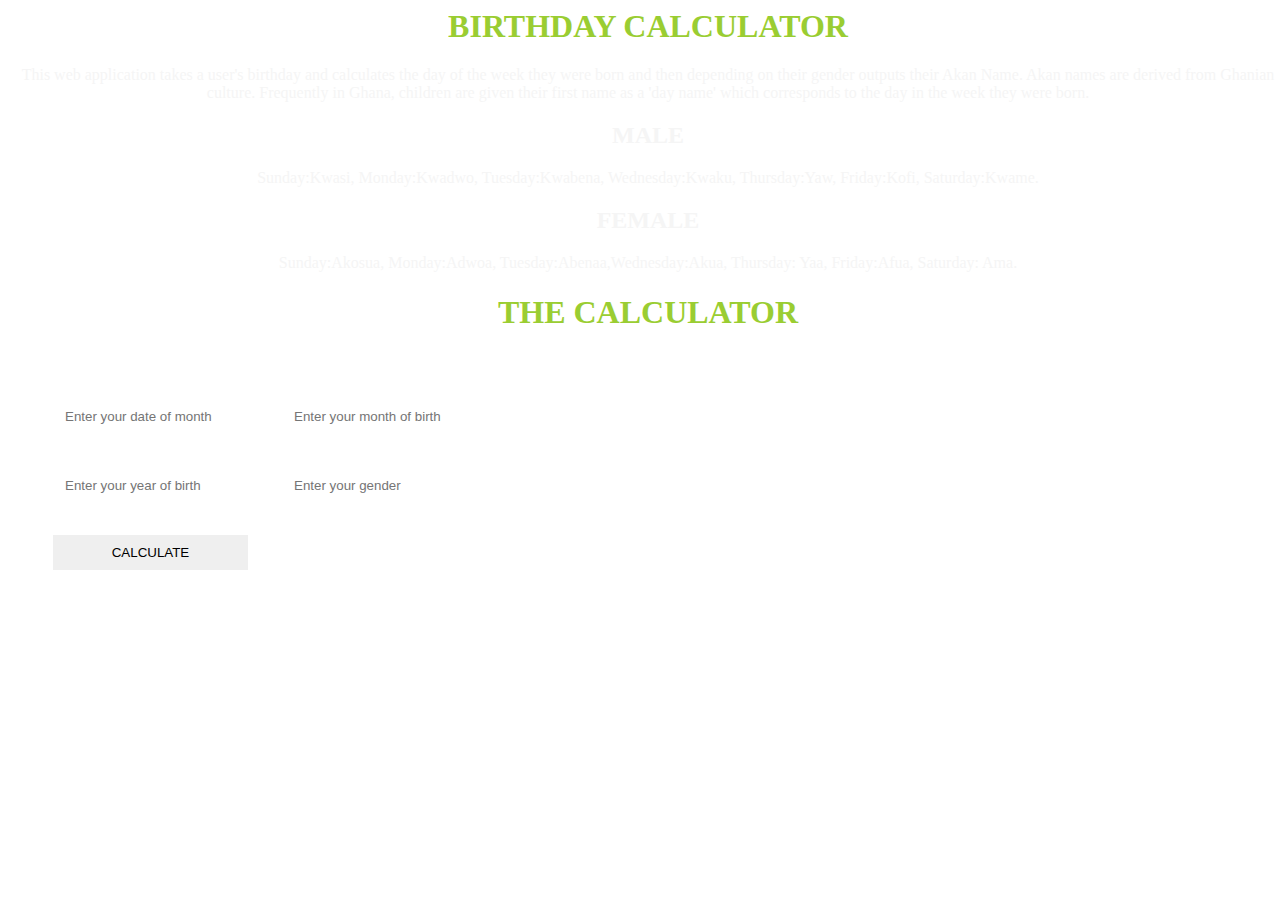
==== index.html @ 0e3ea943 "Rename birth.html to index.html" ====
<html lang="en">
<head>
    <meta charset="UTF-8">
    <meta http-equiv="X-UA-Compatible" content="IE=edge">
    <meta name="viewport" content="width=device-width, initial-scale=1.0">
    <link rel="stylesheet" href="birth.css">
    <script src="myscript.js"></script>
    <title>Document</title>
    
</head>
<body>
    <section id="home">
        <div class="main">
            <h1 class="headings">BIRTHDAY CALCULATOR</h1>
                <p>This web application  takes a user's birthday and calculates the day of the week they were born and then depending on their gender outputs their Akan Name. 

                    Akan names are derived from Ghanian culture. Frequently in Ghana, children are given their first name as a 'day name' which corresponds to the day in the week they were born. </p>

                    <h2>MALE</h2>
                    <p2>
               Sunday:Kwasi, Monday:Kwadwo, Tuesday:Kwabena, Wednesday:Kwaku, Thursday:Yaw, Friday:Kofi, Saturday:Kwame.  </p2> 
               
               <h2>FEMALE</h2>
               <p2>
                Sunday:Akosua, Monday:Adwoa, Tuesday:Abenaa,Wednesday:Akua, Thursday: Yaa, Friday:Afua, Saturday: Ama.  </p2>
        
               </div>
        </section>
        <section  id="calculator">
            <h1 class="headings"> THE CALCULATOR</h1>
            <form action="action_page.php" class="form" method="post">

                <script>
                    function myFunction() {
                    var x, text;
        
          // Get the value of the input field with id="numb"
          x = document.getElementById("numb").value;
        
          // If x is Not a Number or less than one or greater than 31
          if (isNaN(x) || x < 1 || x > 10) {
            text = "Input not valid";
          } else {
            text = "Input OK";
          }
          document.getElementById("demo").innerHTML = text;
        }
        </script>
        
                <input type="number" name="date" class="input" placeholder="Enter your date of month">
                <input type="number" name="month" class="input" placeholder="Enter your month of birth">
                <input type="number" name="year" class="input" placeholder="Enter your year of birth">
                <input type="text" name="gender" class="input" placeholder="Enter your gender">
                <input type="submit" value="CALCULATE" id="send">
                
            </form>
        </section>
        </div>
</body>
</html>
---- birth.css ----
body{
    background-image: url(https://cdn.pixabay.com/photo/2017/03/09/23/39/ghana-2131205__340.jpg);
    background-repeat: no-repeat;
    background-position: center;
    background-size: cover;
    height: 100%;
    width: 100%;
    transform-origin: center;
    color: black;
    
}
div{
    text-align: center;
    text-justify: auto;
    color: whitesmoke;
    
}
h1{
    color: yellowgreen;
    text-align: center;

}
form{
    align-items: center;
    display: column;  
    flex-direction: row;
    padding: 30px;
    width: 650px;
    
}

input{
    padding:  12px;
    margin: 15px;
    width: 30%;
    border: none;
    outline: none;
}
#send{
    padding: 10px;
    align-items: center;
    border: none;
    outline: none;
}
#send:hover{
    cursor: pointer;
   box-shadow: black;
   color: gold;
   background-color: black;
   }
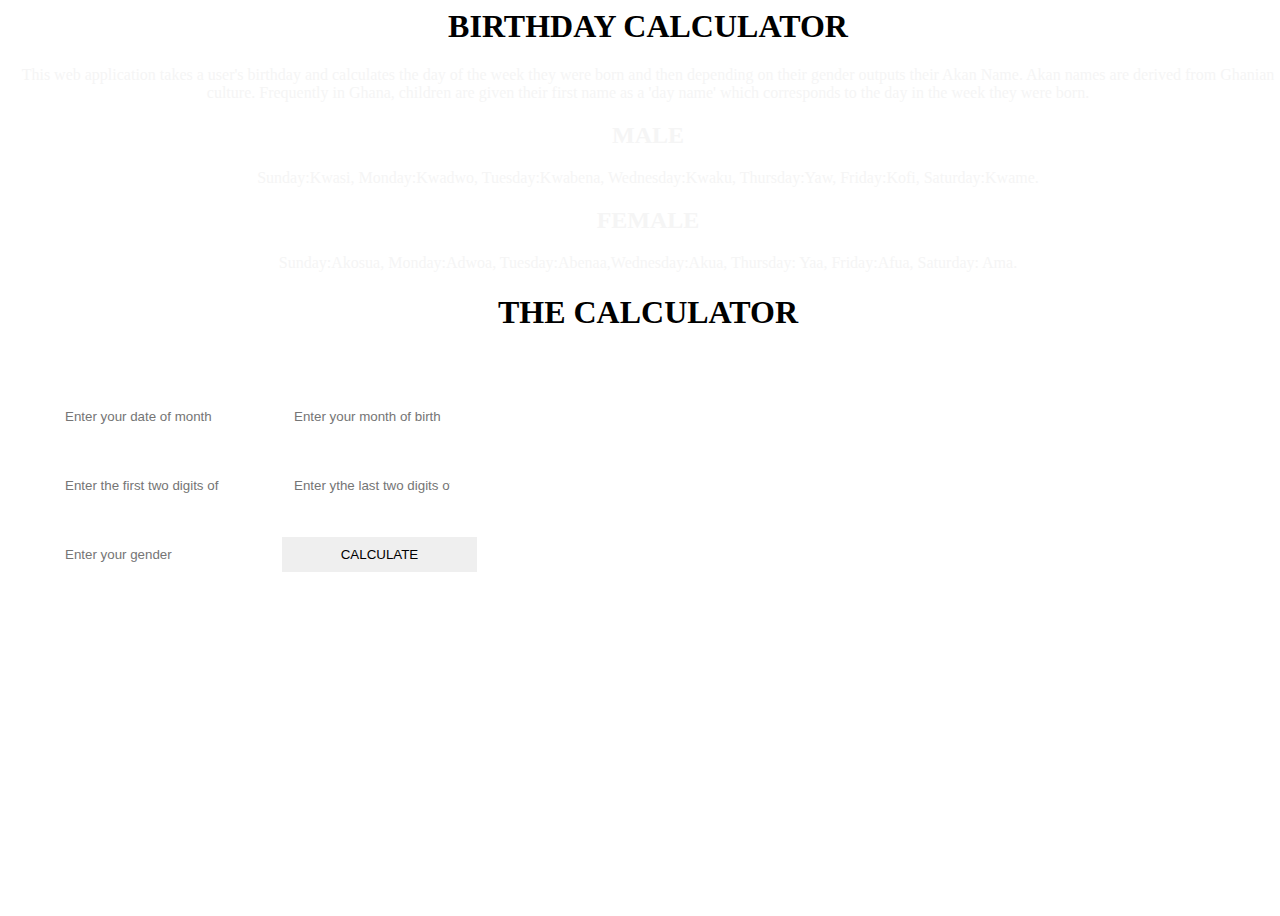
==== commit edbc7ade: "Update index.html" ====
--- a/index.html
+++ b/index.html
@@ -47,9 +47,10 @@
         }
         </script>
         
-                <input type="number" name="date" class="input" placeholder="Enter your date of month">
-                <input type="number" name="month" class="input" placeholder="Enter your month of birth">
-                <input type="number" name="year" class="input" placeholder="Enter your year of birth">
+                <input type="number" name="date" class="input" placeholder="Enter your date of month" id="DD">
+                <input type="number" name="month" class="input" placeholder="Enter your month of birth"id="MM">
+                <input type="number" name="century" class="input" placeholder="Enter the first two digits of the year your were born i.e 19 in 1989" id="YY">
+                <input type="number" name="year" class="input" placeholder="Enter ythe last two digits of the year your born i.e 89 in 1989" id="CC">
                 <input type="text" name="gender" class="input" placeholder="Enter your gender">
                 <input type="submit" value="CALCULATE" id="send">
                 
--- a/birth.css
+++ b/birth.css
@@ -16,7 +16,7 @@
     
 }
 h1{
-    color: yellowgreen;
+    color: black;
     text-align: center;
 
 }
@@ -47,4 +47,4 @@
    box-shadow: black;
    color: gold;
    background-color: black;
-   }+   }
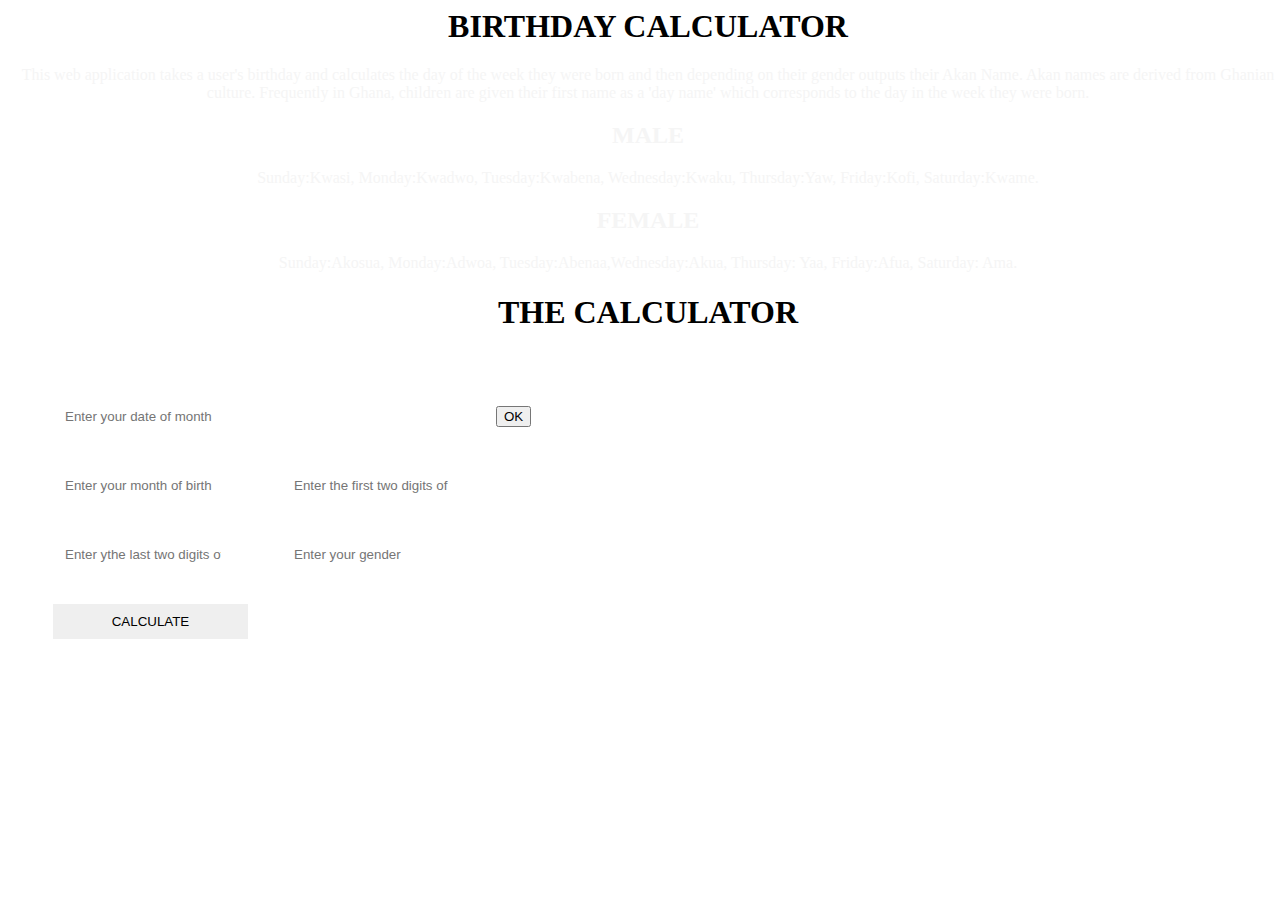
==== commit 12c544d9: "Update index.html" ====
--- a/index.html
+++ b/index.html
@@ -48,6 +48,16 @@
         </script>
         
                 <input type="number" name="date" class="input" placeholder="Enter your date of month" id="DD">
+                <input id="DD" type="number" min="1" max="31" required>
+                <button onclick="myFunction()">OK</button>
+                <script>
+                    function myFunction() {
+                     var inpObj = document.getElementById("id1");
+                        if (!inpObj.checkValidity()) {
+    document.getElementById("demo").innerHTML = inpObj.validationMessage;
+  }
+}
+</script>
                 <input type="number" name="month" class="input" placeholder="Enter your month of birth"id="MM">
                 <input type="number" name="century" class="input" placeholder="Enter the first two digits of the year your were born i.e 19 in 1989" id="YY">
                 <input type="number" name="year" class="input" placeholder="Enter ythe last two digits of the year your born i.e 89 in 1989" id="CC">
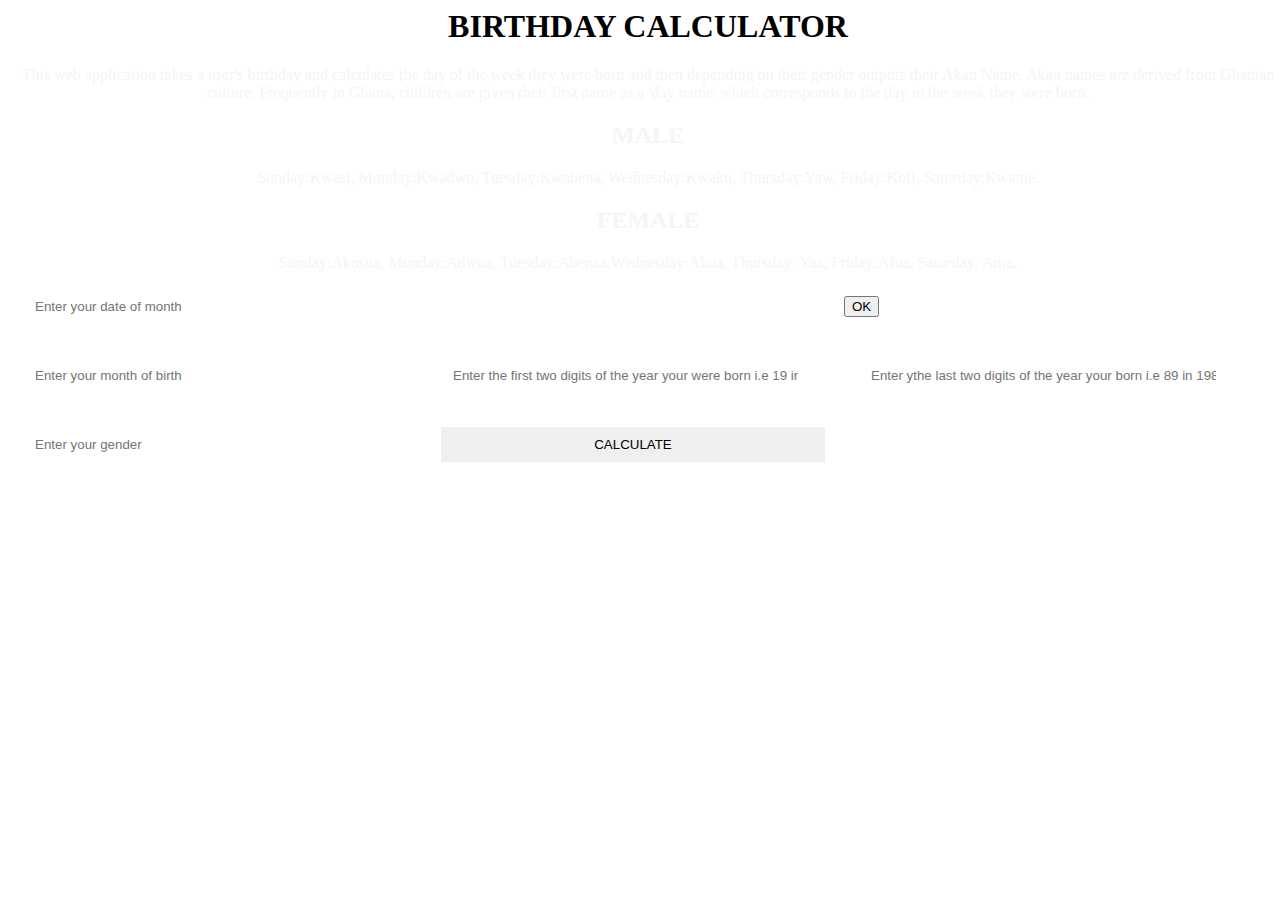
==== commit 17d19bb4: "Update index.html" ====
--- a/index.html
+++ b/index.html
@@ -26,26 +26,6 @@
         
                </div>
         </section>
-        <section  id="calculator">
-            <h1 class="headings"> THE CALCULATOR</h1>
-            <form action="action_page.php" class="form" method="post">
-
-                <script>
-                    function myFunction() {
-                    var x, text;
-        
-          // Get the value of the input field with id="numb"
-          x = document.getElementById("numb").value;
-        
-          // If x is Not a Number or less than one or greater than 31
-          if (isNaN(x) || x < 1 || x > 10) {
-            text = "Input not valid";
-          } else {
-            text = "Input OK";
-          }
-          document.getElementById("demo").innerHTML = text;
-        }
-        </script>
         
                 <input type="number" name="date" class="input" placeholder="Enter your date of month" id="DD">
                 <input id="DD" type="number" min="1" max="31" required>
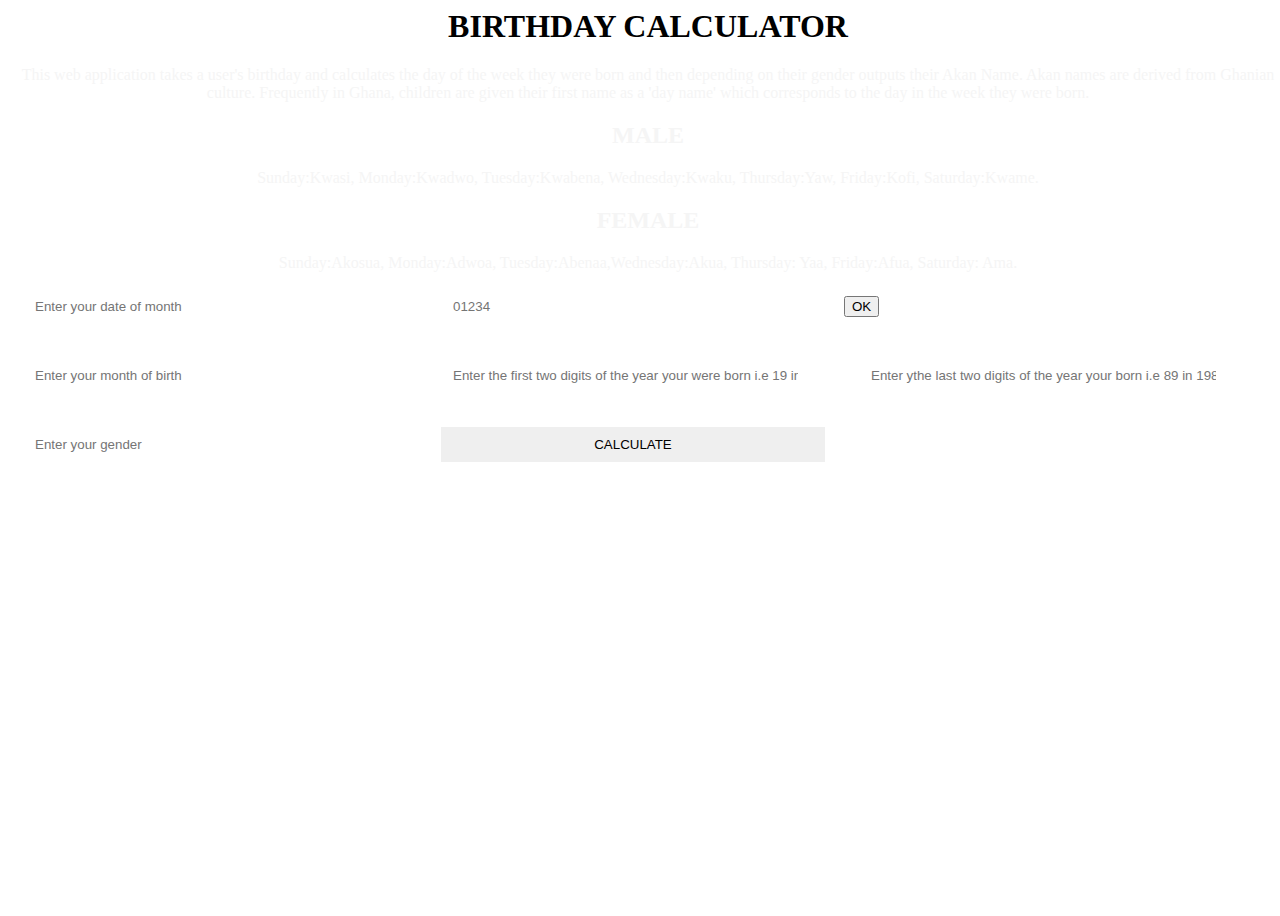
==== commit d27d1d79: "Update index.html" ====
--- a/index.html
+++ b/index.html
@@ -28,7 +28,7 @@
         </section>
         
                 <input type="number" name="date" class="input" placeholder="Enter your date of month" id="DD">
-                <input id="DD" type="number" min="1" max="31" required>
+                <input id="DD" type="number" min="1" max="31" required placeholder="01234">
                 <button onclick="myFunction()">OK</button>
                 <script>
                     function myFunction() {
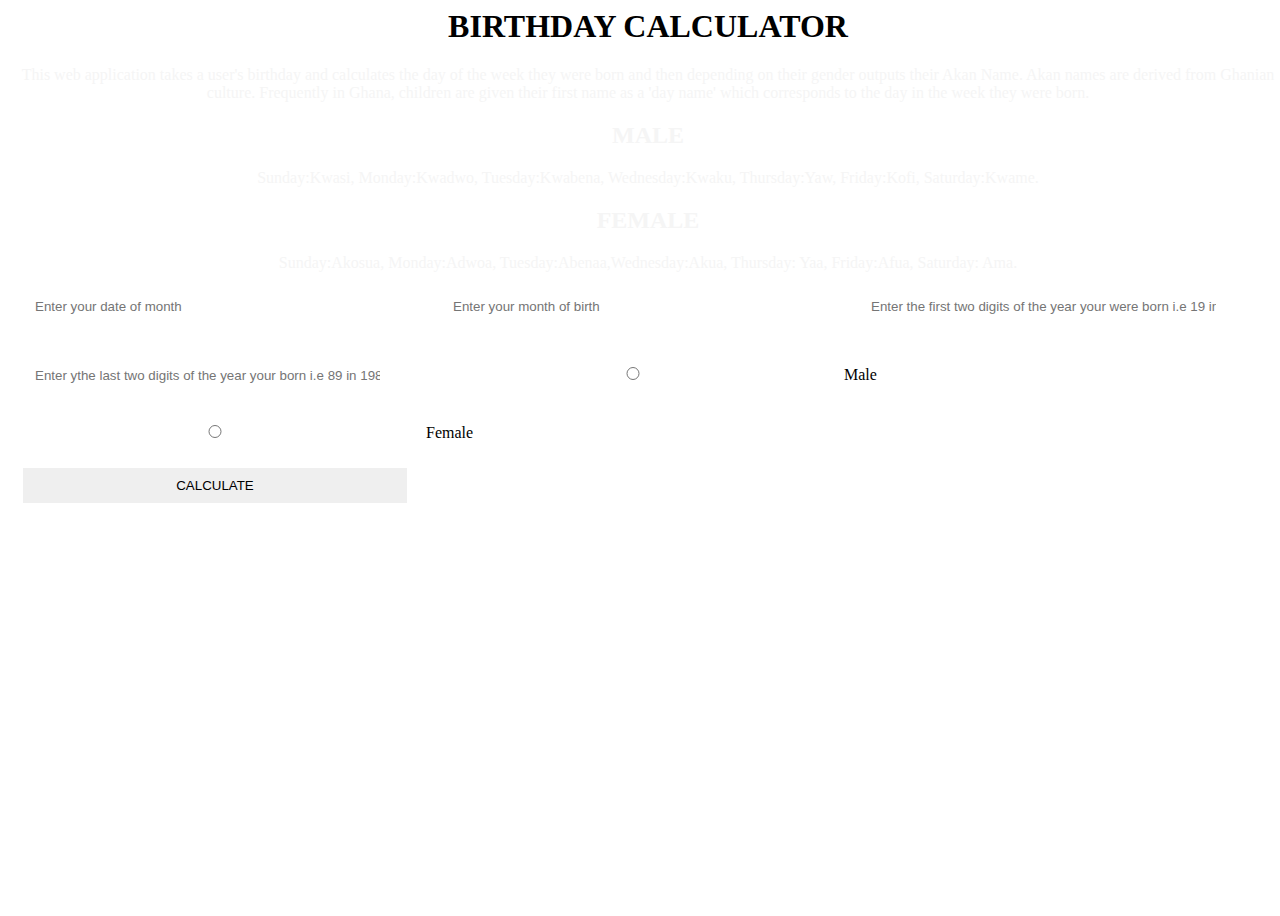
==== commit b0ddebac: "Update index.html" ====
--- a/index.html
+++ b/index.html
@@ -28,20 +28,45 @@
         </section>
         
                 <input type="number" name="date" class="input" placeholder="Enter your date of month" id="DD">
-                <input id="DD" type="number" min="1" max="31" required placeholder="01234">
-                <button onclick="myFunction()">OK</button>
-                <script>
-                    function myFunction() {
-                     var inpObj = document.getElementById("id1");
+                     <script>
+                     function myFunction() {
+                     var inpObj = document.getElementById("DD");
+                     if (!inpObj.checkValidity()) {
+                     document.getElementById("demo").innerHTML = inpObj.validationMessage;
+                     }
+                     }
+                     </script>
+                <input type="number" name="month" class="input" placeholder="Enter your month of birth"id="MM">
+                        <script>
+                        function myFunction() {
+                        var inpObj = document.getElementById("MM");
                         if (!inpObj.checkValidity()) {
-    document.getElementById("demo").innerHTML = inpObj.validationMessage;
-  }
-}
-</script>
-                <input type="number" name="month" class="input" placeholder="Enter your month of birth"id="MM">
+                        document.getElementById("").innerHTML = inpObj.validationMessage;
+                        }
+                        }
+                        </script>
                 <input type="number" name="century" class="input" placeholder="Enter the first two digits of the year your were born i.e 19 in 1989" id="YY">
-                <input type="number" name="year" class="input" placeholder="Enter ythe last two digits of the year your born i.e 89 in 1989" id="CC">
-                <input type="text" name="gender" class="input" placeholder="Enter your gender">
+                         <script>
+                         function myFunction() {
+                         var inpObj = document.getElementById("YY");
+                         if (!inpObj.checkValidity()) {
+                         document.getElementById("").innerHTML = inpObj.validationMessage;
+                         }
+                         }
+                         </script>
+                <input type="number" name="year" class="input" placeholder="Enter ythe last two digits of the year your born i.e 89 in 1989" id="CC"> 
+                        <script>
+                        function myFunction() {
+                        var inpObj = document.getElementById("CC");
+                        if (!inpObj.checkValidity()) {
+                        document.getElementById("").innerHTML = inpObj.validationMessage;
+                        }
+                        }
+                        </script>
+                <input type="radio" id="male" name="gender" value="male">
+                <label for="male">Male</label><br>
+                <input type="radio" id="female" name="gender" value="female">
+                <label for="female">Female</label><br>
                 <input type="submit" value="CALCULATE" id="send">
                 
             </form>
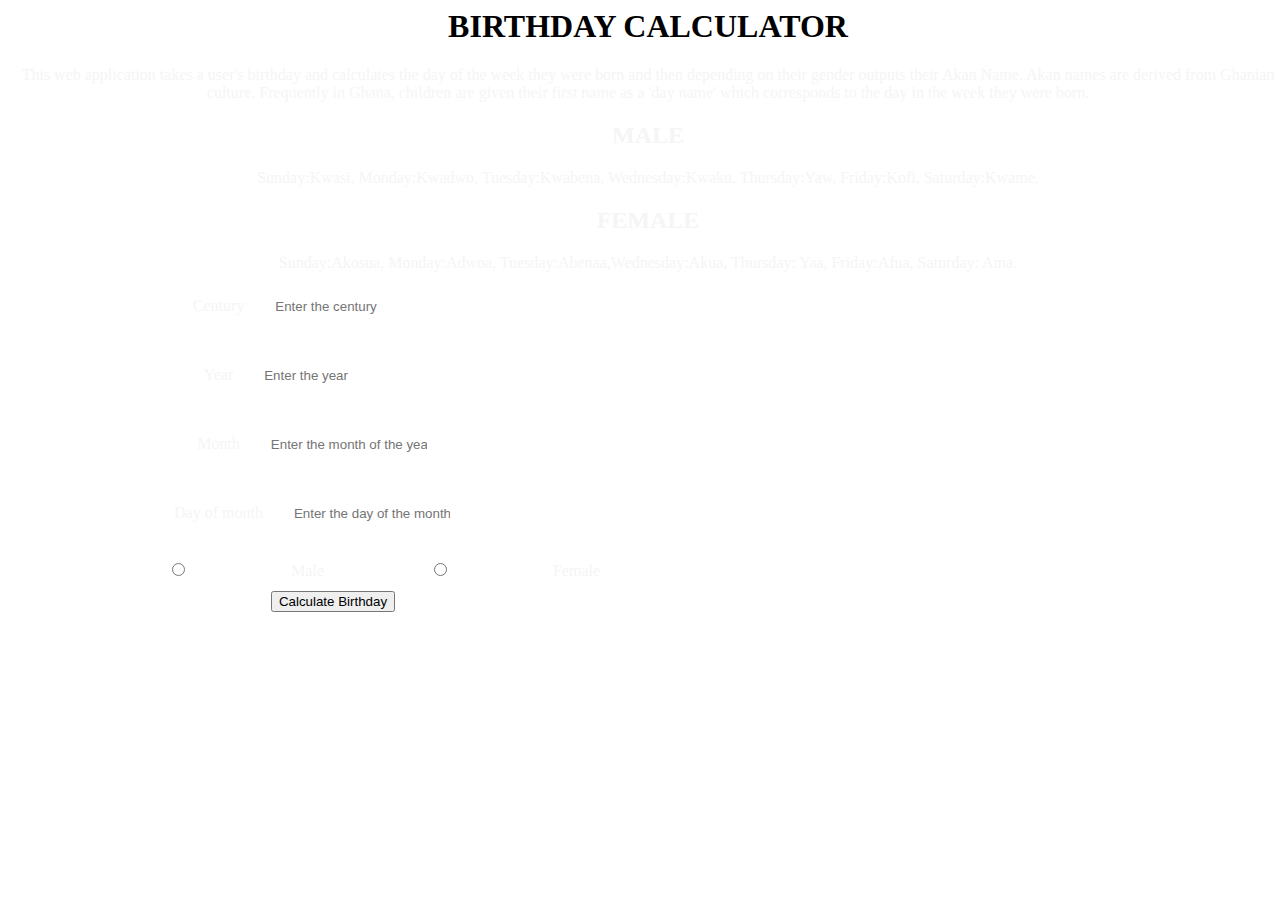
==== commit c4783df8: "addressed issues" ====
--- a/index.html
+++ b/index.html
@@ -25,52 +25,35 @@
                 Sunday:Akosua, Monday:Adwoa, Tuesday:Abenaa,Wednesday:Akua, Thursday: Yaa, Friday:Afua, Saturday: Ama.  </p2>
         
                </div>
+        </section class="nameform">
+                <form>
+                    <div class="panel col-sm-6 offset-sm-3">
+                        <div class="form-group top-form">
+                          <label for="century" class="labels">Century</label>
+                          <input type="number" class="form-control" placeholder="Enter the century" id="century" required  min="0" max="30">
+                        </div>
+                        <div class="form-group">
+                          <label for="year" class="labels">Year</label>
+                          <input type="number" placeholder="Enter the year" class="form-control" id="year" required min="0" max="100">
+                        </div>
+                        <div class="form-group">
+                          <label for="month" class="labels">Month</label>
+                          <input type="number" class="form-control" placeholder="Enter the month of the year" id="month" required min="0" max="12">
+                        </div>
+                        <div class="form-group">
+                          <label for="monthDay" class="labels">Day of month</label>
+                          <input type="number" placeholder="Enter the day of the month" class="form-control" id="monthday" required min="0" max="12">
+                        </div>
+                        <form class="radio-button">
+                          <input type="radio" class="genders labels" value="male" id="rad1" name="rads" required>Male
+                          <input type="radio" class="genders labels" value="female" id="rad1" name="rads" required>Female
+                        </form>
+                        <br>
+                        <a href="#result"><button type="button" name="button" class="btn btn-primary mb-2" onclick="checkDayOfWeek();">Calculate Birthday</button></a>
+                </div>
+                <div class="result"> <h1 id="result"></h1></div>
         </section>
-        
-                <input type="number" name="date" class="input" placeholder="Enter your date of month" id="DD">
-                     <script>
-                     function myFunction() {
-                     var inpObj = document.getElementById("DD");
-                     if (!inpObj.checkValidity()) {
-                     document.getElementById("demo").innerHTML = inpObj.validationMessage;
-                     }
-                     }
-                     </script>
-                <input type="number" name="month" class="input" placeholder="Enter your month of birth"id="MM">
-                        <script>
-                        function myFunction() {
-                        var inpObj = document.getElementById("MM");
-                        if (!inpObj.checkValidity()) {
-                        document.getElementById("").innerHTML = inpObj.validationMessage;
-                        }
-                        }
-                        </script>
-                <input type="number" name="century" class="input" placeholder="Enter the first two digits of the year your were born i.e 19 in 1989" id="YY">
-                         <script>
-                         function myFunction() {
-                         var inpObj = document.getElementById("YY");
-                         if (!inpObj.checkValidity()) {
-                         document.getElementById("").innerHTML = inpObj.validationMessage;
-                         }
-                         }
-                         </script>
-                <input type="number" name="year" class="input" placeholder="Enter ythe last two digits of the year your born i.e 89 in 1989" id="CC"> 
-                        <script>
-                        function myFunction() {
-                        var inpObj = document.getElementById("CC");
-                        if (!inpObj.checkValidity()) {
-                        document.getElementById("").innerHTML = inpObj.validationMessage;
-                        }
-                        }
-                        </script>
-                <input type="radio" id="male" name="gender" value="male">
-                <label for="male">Male</label><br>
-                <input type="radio" id="female" name="gender" value="female">
-                <label for="female">Female</label><br>
-                <input type="submit" value="CALCULATE" id="send">
-                
-            </form>
-        </section>
+       
         </div>
 </body>
 </html>
--- a/birth.css
+++ b/birth.css
@@ -21,10 +21,9 @@
 
 }
 form{
-    align-items: center;
-    display: column;  
-    flex-direction: row;
-    padding: 30px;
+    align-items: left;
+    display: flex;  
+    flex-direction: column;
     width: 650px;
     
 }
